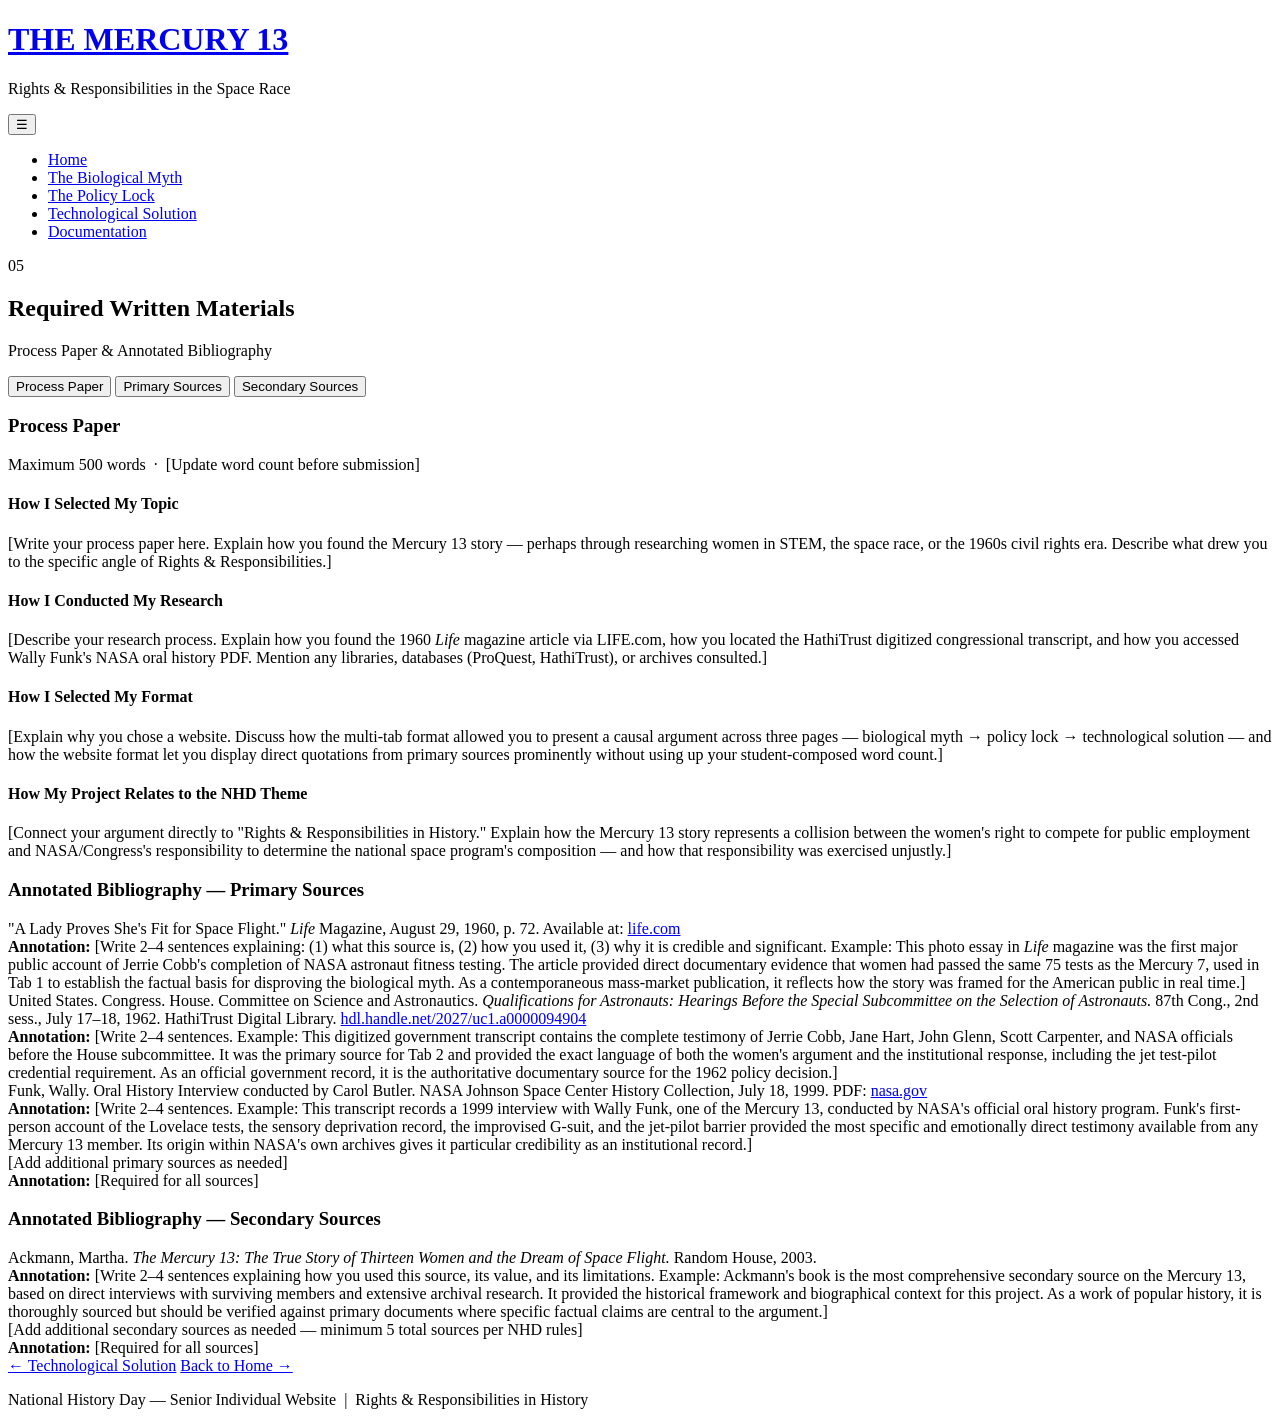
==== documentation.html @ ad88542a "Add files via upload" ====
<!DOCTYPE html>
<html lang="en">
<head>
  <meta charset="UTF-8" />
  <meta name="viewport" content="width=device-width, initial-scale=1.0" />
  <title>Documentation — Mercury 13</title>
  <link rel="stylesheet" href="css/style.css" />
  <link rel="preconnect" href="https://fonts.googleapis.com" />
  <link rel="preconnect" href="https://fonts.gstatic.com" crossorigin />
  <link href="https://fonts.googleapis.com/css2?family=Playfair+Display:ital,wght@0,400;0,700;0,900;1,400;1,700&family=IBM+Plex+Mono:wght@400;600&family=IBM+Plex+Sans:wght@300;400;500&display=swap" rel="stylesheet" />
</head>
<body>

  <header class="site-header">
    <div class="header-inner">
      <div class="masthead">
        <span class="masthead-rule"></span>
        <h1 class="site-title"><a href="index.html">THE MERCURY 13</a></h1>
        <p class="site-subtitle">Rights &amp; Responsibilities in the Space Race</p>
        <span class="masthead-rule"></span>
      </div>
      <nav class="main-nav" id="main-nav">
        <button class="nav-toggle" id="nav-toggle" aria-label="Toggle menu">☰</button>
        <ul class="nav-list">
          <li><a href="index.html" class="nav-link" data-page="home">Home</a></li>
          <li><a href="biological-myth.html" class="nav-link" data-page="bio">The Biological Myth</a></li>
          <li><a href="policy-lock.html" class="nav-link" data-page="policy">The Policy Lock</a></li>
          <li><a href="technological-solution.html" class="nav-link" data-page="tech">Technological Solution</a></li>
          <li><a href="documentation.html" class="nav-link active" data-page="docs">Documentation</a></li>
        </ul>
      </nav>
    </div>
  </header>

  <main class="page-content interior-page">

    <div class="page-header-band">
      <div class="page-header-inner">
        <span class="page-num">05</span>
        <div>
          <h2 class="page-title">Required Written Materials</h2>
          <p class="page-subtitle">Process Paper &amp; Annotated Bibliography</p>
        </div>
      </div>
    </div>

    <div class="content-wrapper">

      <!-- Tabs -->
      <div class="doc-tabs">
        <button class="doc-tab active" data-tab="process">Process Paper</button>
        <button class="doc-tab" data-tab="primary">Primary Sources</button>
        <button class="doc-tab" data-tab="secondary">Secondary Sources</button>
      </div>

      <!-- Process Paper Tab -->
      <section class="doc-tab-content active" id="tab-process">
        <div class="section-inner">
          <div class="process-header">
            <h3>Process Paper</h3>
            <p class="word-count-note">Maximum 500 words &nbsp;·&nbsp; [Update word count before submission]</p>
          </div>

          <div class="process-body">
            <h4>How I Selected My Topic</h4>
            <p>[Write your process paper here. Explain how you found the Mercury 13 story — perhaps through researching women in STEM, the space race, or the 1960s civil rights era. Describe what drew you to the specific angle of Rights &amp; Responsibilities.]</p>

            <h4>How I Conducted My Research</h4>
            <p>[Describe your research process. Explain how you found the 1960 <em>Life</em> magazine article via LIFE.com, how you located the HathiTrust digitized congressional transcript, and how you accessed Wally Funk's NASA oral history PDF. Mention any libraries, databases (ProQuest, HathiTrust), or archives consulted.]</p>

            <h4>How I Selected My Format</h4>
            <p>[Explain why you chose a website. Discuss how the multi-tab format allowed you to present a causal argument across three pages — biological myth → policy lock → technological solution — and how the website format let you display direct quotations from primary sources prominently without using up your student-composed word count.]</p>

            <h4>How My Project Relates to the NHD Theme</h4>
            <p>[Connect your argument directly to "Rights &amp; Responsibilities in History." Explain how the Mercury 13 story represents a collision between the women's right to compete for public employment and NASA/Congress's responsibility to determine the national space program's composition — and how that responsibility was exercised unjustly.]</p>
          </div>
        </div>
      </section>

      <!-- Primary Sources Tab -->
      <section class="doc-tab-content" id="tab-primary">
        <div class="section-inner">
          <h3>Annotated Bibliography — Primary Sources</h3>

          <div class="bib-entry">
            <div class="bib-citation">
              "A Lady Proves She's Fit for Space Flight." <em>Life</em> Magazine, August 29, 1960, p. 72. Available at: <a href="https://www.life.com/history/jerrie-cobb-had-the-right-stuff-but-at-the-wrong-time/" target="_blank" rel="noopener">life.com</a>
            </div>
            <div class="bib-annotation">
              <strong>Annotation:</strong> [Write 2–4 sentences explaining: (1) what this source is, (2) how you used it, (3) why it is credible and significant. Example: This photo essay in <em>Life</em> magazine was the first major public account of Jerrie Cobb's completion of NASA astronaut fitness testing. The article provided direct documentary evidence that women had passed the same 75 tests as the Mercury 7, used in Tab 1 to establish the factual basis for disproving the biological myth. As a contemporaneous mass-market publication, it reflects how the story was framed for the American public in real time.]
            </div>
          </div>

          <div class="bib-entry">
            <div class="bib-citation">
              United States. Congress. House. Committee on Science and Astronautics. <em>Qualifications for Astronauts: Hearings Before the Special Subcommittee on the Selection of Astronauts.</em> 87th Cong., 2nd sess., July 17–18, 1962. HathiTrust Digital Library. <a href="https://hdl.handle.net/2027/uc1.a0000094904" target="_blank" rel="noopener">hdl.handle.net/2027/uc1.a0000094904</a>
            </div>
            <div class="bib-annotation">
              <strong>Annotation:</strong> [Write 2–4 sentences. Example: This digitized government transcript contains the complete testimony of Jerrie Cobb, Jane Hart, John Glenn, Scott Carpenter, and NASA officials before the House subcommittee. It was the primary source for Tab 2 and provided the exact language of both the women's argument and the institutional response, including the jet test-pilot credential requirement. As an official government record, it is the authoritative documentary source for the 1962 policy decision.]
            </div>
          </div>

          <div class="bib-entry">
            <div class="bib-citation">
              Funk, Wally. Oral History Interview conducted by Carol Butler. NASA Johnson Space Center History Collection, July 18, 1999. PDF: <a href="https://www.nasa.gov/wp-content/uploads/2025/08/funkw-7-18-99.pdf" target="_blank" rel="noopener">nasa.gov</a>
            </div>
            <div class="bib-annotation">
              <strong>Annotation:</strong> [Write 2–4 sentences. Example: This transcript records a 1999 interview with Wally Funk, one of the Mercury 13, conducted by NASA's official oral history program. Funk's first-person account of the Lovelace tests, the sensory deprivation record, the improvised G-suit, and the jet-pilot barrier provided the most specific and emotionally direct testimony available from any Mercury 13 member. Its origin within NASA's own archives gives it particular credibility as an institutional record.]
            </div>
          </div>

          <div class="bib-entry placeholder-entry">
            <div class="bib-citation">[Add additional primary sources as needed]</div>
            <div class="bib-annotation"><strong>Annotation:</strong> [Required for all sources]</div>
          </div>

        </div>
      </section>

      <!-- Secondary Sources Tab -->
      <section class="doc-tab-content" id="tab-secondary">
        <div class="section-inner">
          <h3>Annotated Bibliography — Secondary Sources</h3>

          <div class="bib-entry">
            <div class="bib-citation">
              Ackmann, Martha. <em>The Mercury 13: The True Story of Thirteen Women and the Dream of Space Flight.</em> Random House, 2003.
            </div>
            <div class="bib-annotation">
              <strong>Annotation:</strong> [Write 2–4 sentences explaining how you used this source, its value, and its limitations. Example: Ackmann's book is the most comprehensive secondary source on the Mercury 13, based on direct interviews with surviving members and extensive archival research. It provided the historical framework and biographical context for this project. As a work of popular history, it is thoroughly sourced but should be verified against primary documents where specific factual claims are central to the argument.]
            </div>
          </div>

          <div class="bib-entry placeholder-entry">
            <div class="bib-citation">[Add additional secondary sources as needed — minimum 5 total sources per NHD rules]</div>
            <div class="bib-annotation"><strong>Annotation:</strong> [Required for all sources]</div>
          </div>

        </div>
      </section>

      <div class="page-nav-bar">
        <a href="technological-solution.html" class="page-nav-prev">← Technological Solution</a>
        <a href="index.html" class="page-nav-next">Back to Home →</a>
      </div>

    </div>
  </main>

  <footer class="site-footer">
    <div class="footer-inner">
      <p>National History Day — Senior Individual Website &nbsp;|&nbsp; Rights &amp; Responsibilities in History</p>
    </div>
  </footer>

  <script src="js/main.js"></script>
</body>
</html>
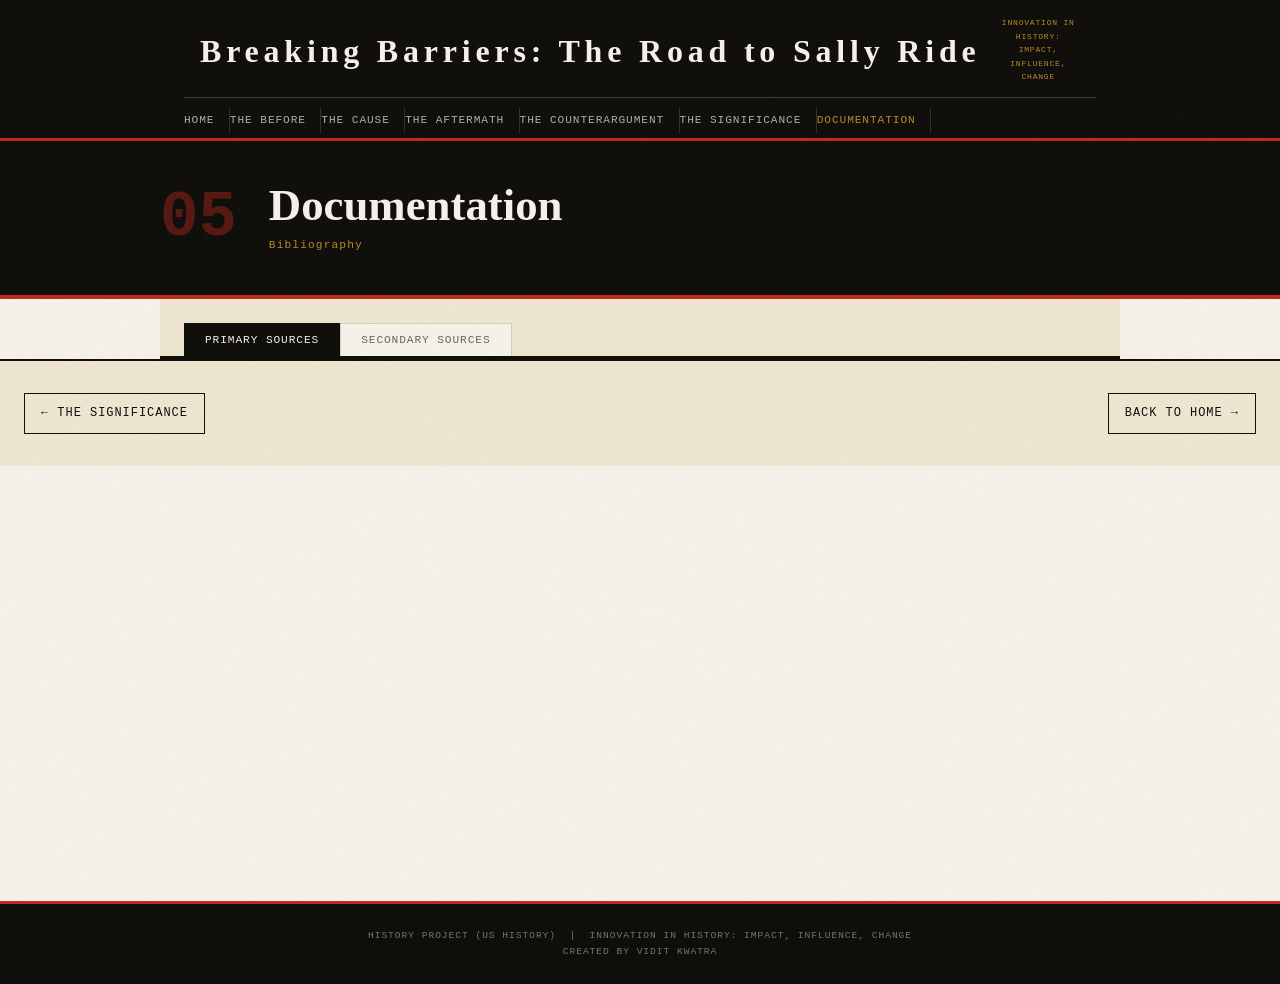
==== commit e61fb421: "finished the history project-done for deployment" ====
--- a/documentation.html
+++ b/documentation.html
@@ -3,7 +3,7 @@
 <head>
   <meta charset="UTF-8" />
   <meta name="viewport" content="width=device-width, initial-scale=1.0" />
-  <title>Documentation — Mercury 13</title>
+  <title>Documentation — Breaking Barriers: The Road to Sally Ride</title>
   <link rel="stylesheet" href="css/style.css" />
   <link rel="preconnect" href="https://fonts.googleapis.com" />
   <link rel="preconnect" href="https://fonts.gstatic.com" crossorigin />
@@ -15,17 +15,19 @@
     <div class="header-inner">
       <div class="masthead">
         <span class="masthead-rule"></span>
-        <h1 class="site-title"><a href="index.html">THE MERCURY 13</a></h1>
-        <p class="site-subtitle">Rights &amp; Responsibilities in the Space Race</p>
+        <h1 class="site-title"><a href="index.html">Breaking Barriers: The Road to Sally Ride</a></h1>
+        <p class="site-subtitle">Innovation in History: Impact, Influence, Change</p>
         <span class="masthead-rule"></span>
       </div>
       <nav class="main-nav" id="main-nav">
         <button class="nav-toggle" id="nav-toggle" aria-label="Toggle menu">☰</button>
         <ul class="nav-list">
           <li><a href="index.html" class="nav-link" data-page="home">Home</a></li>
-          <li><a href="biological-myth.html" class="nav-link" data-page="bio">The Biological Myth</a></li>
-          <li><a href="policy-lock.html" class="nav-link" data-page="policy">The Policy Lock</a></li>
-          <li><a href="technological-solution.html" class="nav-link" data-page="tech">Technological Solution</a></li>
+          <li><a href="the-before.html" class="nav-link" data-page="bio">The Before</a></li>
+          <li><a href="the-cause.html" class="nav-link" data-page="cause">The Cause</a></li>
+          <li><a href="the-aftermath.html" class="nav-link" data-page="aftermath">The Aftermath</a></li>
+          <li><a href="the-counterargument.html" class="nav-link" data-page="counter">The Counterargument</a></li>
+          <li><a href="the-significance.html" class="nav-link" data-page="significance">The Significance</a></li>
           <li><a href="documentation.html" class="nav-link active" data-page="docs">Documentation</a></li>
         </ul>
       </nav>
@@ -35,11 +37,11 @@
   <main class="page-content interior-page">
 
     <div class="page-header-band">
-      <div class="page-header-inner">
+        <div class="page-header-inner">
         <span class="page-num">05</span>
         <div>
-          <h2 class="page-title">Required Written Materials</h2>
-          <p class="page-subtitle">Process Paper &amp; Annotated Bibliography</p>
+          <h2 class="page-title">Documentation</h2>
+          <p class="page-subtitle">Bibliography</p>
         </div>
       </div>
     </div>
@@ -48,71 +50,77 @@
 
       <!-- Tabs -->
       <div class="doc-tabs">
-        <button class="doc-tab active" data-tab="process">Process Paper</button>
-        <button class="doc-tab" data-tab="primary">Primary Sources</button>
+        <button class="doc-tab active" data-tab="primary">Primary Sources</button>
         <button class="doc-tab" data-tab="secondary">Secondary Sources</button>
       </div>
 
-      <!-- Process Paper Tab -->
-      <section class="doc-tab-content active" id="tab-process">
-        <div class="section-inner">
-          <div class="process-header">
-            <h3>Process Paper</h3>
-            <p class="word-count-note">Maximum 500 words &nbsp;·&nbsp; [Update word count before submission]</p>
-          </div>
-
-          <div class="process-body">
-            <h4>How I Selected My Topic</h4>
-            <p>[Write your process paper here. Explain how you found the Mercury 13 story — perhaps through researching women in STEM, the space race, or the 1960s civil rights era. Describe what drew you to the specific angle of Rights &amp; Responsibilities.]</p>
-
-            <h4>How I Conducted My Research</h4>
-            <p>[Describe your research process. Explain how you found the 1960 <em>Life</em> magazine article via LIFE.com, how you located the HathiTrust digitized congressional transcript, and how you accessed Wally Funk's NASA oral history PDF. Mention any libraries, databases (ProQuest, HathiTrust), or archives consulted.]</p>
-
-            <h4>How I Selected My Format</h4>
-            <p>[Explain why you chose a website. Discuss how the multi-tab format allowed you to present a causal argument across three pages — biological myth → policy lock → technological solution — and how the website format let you display direct quotations from primary sources prominently without using up your student-composed word count.]</p>
-
-            <h4>How My Project Relates to the NHD Theme</h4>
-            <p>[Connect your argument directly to "Rights &amp; Responsibilities in History." Explain how the Mercury 13 story represents a collision between the women's right to compete for public employment and NASA/Congress's responsibility to determine the national space program's composition — and how that responsibility was exercised unjustly.]</p>
-          </div>
-        </div>
-      </section>
+      <!-- Process Paper tab removed; bibliography-only layout retained -->
 
       <!-- Primary Sources Tab -->
       <section class="doc-tab-content" id="tab-primary">
         <div class="section-inner">
-          <h3>Annotated Bibliography — Primary Sources</h3>
+          <h3>Bibliography — Primary Sources</h3>
 
-          <div class="bib-entry">
+           <div class="bib-entry">
             <div class="bib-citation">
-              "A Lady Proves She's Fit for Space Flight." <em>Life</em> Magazine, August 29, 1960, p. 72. Available at: <a href="https://www.life.com/history/jerrie-cobb-had-the-right-stuff-but-at-the-wrong-time/" target="_blank" rel="noopener">life.com</a>
+              “A Blue-Eyed Blonde in Orbit: Russia Sends Up a Woman Cosmonaut While a Qualified U.S. Woman-in-Space Team Waits and Hopes.” <i>LIFE</i>, June 28, 1963, 28–31.
+              <a href="https://books.google.com/books?id=00sEAAAAMBAJ&printsec=frontcover#v=onepage&q=valentina&f=false">
+                https://books.google.com/books?id=00sEAAAAMBAJ&printsec=frontcover#v=onepage&q=valentina&f=false
+              </a>. Available at <a href="life.com" target="_blank" rel="noopener">life.com</a>.
             </div>
-            <div class="bib-annotation">
-              <strong>Annotation:</strong> [Write 2–4 sentences explaining: (1) what this source is, (2) how you used it, (3) why it is credible and significant. Example: This photo essay in <em>Life</em> magazine was the first major public account of Jerrie Cobb's completion of NASA astronaut fitness testing. The article provided direct documentary evidence that women had passed the same 75 tests as the Mercury 7, used in Tab 1 to establish the factual basis for disproving the biological myth. As a contemporaneous mass-market publication, it reflects how the story was framed for the American public in real time.]
-            </div>
+          
           </div>
 
           <div class="bib-entry">
             <div class="bib-citation">
-              United States. Congress. House. Committee on Science and Astronautics. <em>Qualifications for Astronauts: Hearings Before the Special Subcommittee on the Selection of Astronauts.</em> 87th Cong., 2nd sess., July 17–18, 1962. HathiTrust Digital Library. <a href="https://hdl.handle.net/2027/uc1.a0000094904" target="_blank" rel="noopener">hdl.handle.net/2027/uc1.a0000094904</a>
+              “A Lady Proves She's Fit for Space Flight.” <i>LIFE</i>, August 29, 1960, 72-78.
+              <a href="https://books.google.com/books?id=EU8EAAAAMBAJ&printsec=frontcover#v=onepage&q=A%20Lady&f=false">
+                https://books.google.com/books?id=EU8EAAAAMBAJ&printsec=frontcover#v=onepage&q=A%20Lady&f=false
+              </a>. Available at <a href="life.com" target="_blank" rel="noopener">life.com</a>.
             </div>
-            <div class="bib-annotation">
-              <strong>Annotation:</strong> [Write 2–4 sentences. Example: This digitized government transcript contains the complete testimony of Jerrie Cobb, Jane Hart, John Glenn, Scott Carpenter, and NASA officials before the House subcommittee. It was the primary source for Tab 2 and provided the exact language of both the women's argument and the institutional response, including the jet test-pilot credential requirement. As an official government record, it is the authoritative documentary source for the 1962 policy decision.]
-            </div>
+          
           </div>
 
           <div class="bib-entry">
             <div class="bib-citation">
-              Funk, Wally. Oral History Interview conducted by Carol Butler. NASA Johnson Space Center History Collection, July 18, 1999. PDF: <a href="https://www.nasa.gov/wp-content/uploads/2025/08/funkw-7-18-99.pdf" target="_blank" rel="noopener">nasa.gov</a>
-            </div>
-            <div class="bib-annotation">
-              <strong>Annotation:</strong> [Write 2–4 sentences. Example: This transcript records a 1999 interview with Wally Funk, one of the Mercury 13, conducted by NASA's official oral history program. Funk's first-person account of the Lovelace tests, the sensory deprivation record, the improvised G-suit, and the jet-pilot barrier provided the most specific and emotionally direct testimony available from any Mercury 13 member. Its origin within NASA's own archives gives it particular credibility as an institutional record.]
+              NASA. <i>1978 Astronaut Class</i>. Photograph montage, January 1978.
+              National Aeronautics and Space Administration.
+              <a href="https://www.nasa.gov/image-article/1978-astronaut-class/">
+                https://www.nasa.gov/image-article/1978-astronaut-class/
+              </a>.
+          </div>
+
+          <div class="bib-entry">
+            <div class="bib-citation">
+              “Sally's Joy Ride into the Sky.” <i>TIME</i>, June 13, 1983, 56–61.
+              <a href="https://archive.org/details/time-1983-11-14/Time%201983-06-13/page/56/mode/2up">
+                https://archive.org/details/time-1983-11-14/Time%201983-06-13/page/56/mode/2up
+              </a>. Available at <a href="time.com" target="_blank" rel="noopener">time.com</a>.
             </div>
           </div>
 
-          <div class="bib-entry placeholder-entry">
-            <div class="bib-citation">[Add additional primary sources as needed]</div>
-            <div class="bib-annotation"><strong>Annotation:</strong> [Required for all sources]</div>
+            
+
+          <div class="bib-entry">
+            <div class="bib-citation">
+              United States. Congress. House. Committee on Science and Astronautics.
+              <i>Qualifications for Astronauts: Hearings Before the Special Subcommittee on the Selection of Astronauts of the Committee on Science and Astronautics, House of Representatives, Eighty-Seventh Congress, Second Session, July 17–18, 1962</i>.
+              Washington, DC: U.S. Government Printing Office, 1962.
+              <a href="https://babel.hathitrust.org/cgi/pt?id=uc1.a0000094904&seq=16">
+                https://babel.hathitrust.org/cgi/pt?id=uc1.a0000094904&seq=16
+              </a>.
+          
           </div>
+          
+          <div class="bib-entry">
+            <div class="bib-citation">
+              Wilfong, Arden. <i>Pilot Jerrie Cobb Testing the Gimbal Rig in the Altitude Wind Tunnel</i>. Photograph. NASA Glenn Research Center, April 5, 1960.
+              NASA.
+              <a href="https://www.nasa.gov/centers-and-facilities/glenn/aviator-jerrie-cobb-trained-in-nasas-gimbal-rig-in-1960/">
+                https://www.nasa.gov/centers-and-facilities/glenn/aviator-jerrie-cobb-trained-in-nasas-gimbal-rig-in-1960/
+              </a>.
+          
+            </div>
 
         </div>
       </section>
@@ -120,27 +128,36 @@
       <!-- Secondary Sources Tab -->
       <section class="doc-tab-content" id="tab-secondary">
         <div class="section-inner">
-          <h3>Annotated Bibliography — Secondary Sources</h3>
+          <h3>Bibliography — Secondary Sources</h3>
 
           <div class="bib-entry">
             <div class="bib-citation">
-              Ackmann, Martha. <em>The Mercury 13: The True Story of Thirteen Women and the Dream of Space Flight.</em> Random House, 2003.
+              Foster, Amy. “The Gendered Anniversary: The Story of America's Women Astronauts.”
+              <i>The Florida Historical Quarterly</i> 87, no. 2 (2008): 150-73.
+              <a href="http://www.jstor.org/stable/20700213">
+                http://www.jstor.org/stable/20700213
+              </a>.
             </div>
-            <div class="bib-annotation">
-              <strong>Annotation:</strong> [Write 2–4 sentences explaining how you used this source, its value, and its limitations. Example: Ackmann's book is the most comprehensive secondary source on the Mercury 13, based on direct interviews with surviving members and extensive archival research. It provided the historical framework and biographical context for this project. As a work of popular history, it is thoroughly sourced but should be verified against primary documents where specific factual claims are central to the argument.]
-            </div>
+          
           </div>
 
-          <div class="bib-entry placeholder-entry">
-            <div class="bib-citation">[Add additional secondary sources as needed — minimum 5 total sources per NHD rules]</div>
-            <div class="bib-annotation"><strong>Annotation:</strong> [Required for all sources]</div>
+          <div class="bib-entry">
+            <div class="bib-citation">
+              National Aeronautics and Space Administration. <i>Oral History Transcript: Wally Funk Interviewed by Carol Butler, Cocoa Beach, Florida – 18 July 1999</i>. NASA History Office, July 18, 1999.
+              <a href="https://www.nasa.gov/wp-content/uploads/2025/08/funkw-7-18-99.pdf">
+                https://www.nasa.gov/wp-content/uploads/2025/08/funkw-7-18-99.pdf
+              </a>.
+            </div>
+          
           </div>
+
+          
 
         </div>
       </section>
 
       <div class="page-nav-bar">
-        <a href="technological-solution.html" class="page-nav-prev">← Technological Solution</a>
+        <a href="the-significance.html" class="page-nav-prev">← The Significance</a>
         <a href="index.html" class="page-nav-next">Back to Home →</a>
       </div>
 
@@ -149,7 +166,8 @@
 
   <footer class="site-footer">
     <div class="footer-inner">
-      <p>National History Day — Senior Individual Website &nbsp;|&nbsp; Rights &amp; Responsibilities in History</p>
+      <p>History Project (US History) &nbsp;|&nbsp; Innovation in History: Impact, Influence, Change</p>
+      <p class="site-creator">Created by Vidit Kwatra</p>
     </div>
   </footer>
 
--- a/css/style.css
+++ b/css/style.css
@@ -0,0 +1,1126 @@
+/* ============================================
+  BREAKING BARRIERS: THE ROAD TO SALLY RIDE — HISTORY PROJECT
+   Editorial / Archival Aesthetic
+   Vintage Life Magazine meets NASA Documents
+   ============================================ */
+
+:root {
+  --ink: #0f0e0b;
+  --paper: #f5f0e8;
+  --cream-deep: #ede5d0;
+  --red: #c0291d;
+  --red-dark: #8c1e14;
+  --gold: #b8892a;
+  --gray-mid: #6b6458;
+  --gray-light: #d4cec0;
+  --rule-color: #0f0e0b;
+  --col-max: 960px;
+  --font-display: 'Playfair Display', Georgia, serif;
+  --font-mono: 'IBM Plex Mono', 'Courier New', monospace;
+  --font-body: 'IBM Plex Sans', system-ui, sans-serif;
+}
+
+*, *::before, *::after { box-sizing: border-box; margin: 0; padding: 0; }
+
+html { scroll-behavior: smooth; }
+
+body {
+  background: var(--paper);
+  color: var(--ink);
+  font-family: var(--font-body);
+  font-size: 16px;
+  line-height: 1.7;
+  min-height: 100vh;
+}
+
+/* Grain overlay */
+body::before {
+  content: '';
+  position: fixed;
+  inset: 0;
+  background-image: url("data:image/svg+xml,%3Csvg viewBox='0 0 256 256' xmlns='http://www.w3.org/2000/svg'%3E%3Cfilter id='noise'%3E%3CfeTurbulence type='fractalNoise' baseFrequency='0.9' numOctaves='4' stitchTiles='stitch'/%3E%3C/filter%3E%3Crect width='100%25' height='100%25' filter='url(%23noise)' opacity='0.04'/%3E%3C/svg%3E");
+  pointer-events: none;
+  z-index: 9999;
+  opacity: 0.5;
+}
+
+/* ---- LINKS ---- */
+a { color: var(--red); text-decoration: underline; text-underline-offset: 3px; }
+a:hover { color: var(--red-dark); }
+
+/* ---- HEADER ---- */
+.site-header {
+  background: var(--ink);
+  color: var(--paper);
+  position: sticky;
+  top: 0;
+  z-index: 100;
+  border-bottom: 3px solid var(--red);
+}
+
+.header-inner {
+  max-width: var(--col-max);
+  margin: 0 auto;
+  padding: 0 1.5rem;
+}
+
+.masthead {
+  display: flex;
+  align-items: center;
+  gap: 1rem;
+  padding: 1rem 0 0.6rem;
+  border-bottom: 1px solid rgba(245,240,232,0.2);
+}
+
+.masthead-rule {
+  flex: 1;
+  height: 1px;
+  background: rgba(245,240,232,0.3);
+}
+
+.site-title {
+  font-family: var(--font-display);
+  font-size: clamp(1.4rem, 3vw, 2rem);
+  font-weight: 900;
+  letter-spacing: 0.15em;
+  text-align: center;
+  white-space: nowrap;
+  color: var(--paper);
+}
+
+.site-title a { color: var(--paper); text-decoration: none; }
+.site-title a:hover { color: var(--gold); }
+
+.site-subtitle {
+  display: block;
+  font-family: var(--font-mono);
+  font-size: 0.5rem;
+  letter-spacing: 0.1em;
+  text-transform: uppercase;
+  color: var(--gold);
+  text-align: center;
+  padding-bottom: 0.2rem;
+}
+
+/* ---- NAV ---- */
+.main-nav { position: relative; }
+
+.nav-list {
+  display: flex;
+  gap: 0;
+  list-style: none;
+  padding: 0.4rem 0;
+  flex-wrap: wrap;
+}
+
+.nav-link {
+  font-family: var(--font-mono);
+  font-size: 0.7rem;
+  letter-spacing: 0.08em;
+  text-transform: uppercase;
+  color: rgba(245,240,232,0.7);
+  text-decoration: none;
+  padding: 0.4rem 0.9rem;
+  border-right: 1px solid rgba(245,240,232,0.15);
+  transition: color 0.2s, background 0.2s;
+}
+
+.nav-link:first-child { padding-left: 0; }
+.nav-link:hover { color: var(--paper); background: rgba(245,240,232,0.08); }
+.nav-link.active { color: var(--gold); }
+
+.nav-toggle {
+  display: none;
+  background: none;
+  border: 1px solid rgba(245,240,232,0.3);
+  color: var(--paper);
+  font-size: 1.2rem;
+  padding: 0.3rem 0.6rem;
+  cursor: pointer;
+  margin: 0.4rem 0;
+}
+
+/* ---- PAGE CONTENT ---- */
+.page-content { min-height: calc(100vh - 140px); }
+
+/* ---- HOME HERO ---- */
+.hero {
+  background: var(--ink);
+  color: var(--paper);
+  padding: 4rem 1.5rem;
+  border-bottom: 4px double var(--gold);
+}
+
+.hero-grid {
+  max-width: var(--col-max);
+  margin: 0 auto;
+  display: grid;
+  grid-template-columns: 1fr 1fr;
+  gap: 4rem;
+  align-items: center;
+}
+
+.hero-kicker {
+  font-family: var(--font-mono);
+  font-size: 0.65rem;
+  letter-spacing: 0.15em;
+  text-transform: uppercase;
+  color: var(--gold);
+  margin-bottom: 1rem;
+  border-left: 3px solid var(--red);
+  padding-left: 0.75rem;
+}
+
+.hero-headline {
+  font-family: var(--font-display);
+  font-size: clamp(3rem, 7vw, 5.5rem);
+  font-weight: 900;
+  line-height: 0.95;
+  margin-bottom: 1.5rem;
+  color: var(--paper);
+}
+
+.hero-headline em {
+  color: var(--red);
+  /* font-size: 0.5em; */
+  /* line-height: 0.4em; */
+  /* padding: 0.1em 0.15em; */
+  font-style: italic;
+}
+
+.hero-subhead {
+  font-size: 1.05rem;
+  line-height: 1.65;
+  color: rgba(245,240,232,0.8);
+  font-weight: 300;
+  max-width: 440px;
+}
+
+.hero-photo-frame {
+  position: relative;
+}
+
+.photo-placeholder {
+  background: rgba(245,240,232,0.07);
+  border: 2px solid rgba(245,240,232,0.2);
+  aspect-ratio: 3/4;
+  display: flex;
+  align-items: flex-end;
+  padding: 1rem;
+  position: relative;
+  overflow: hidden;
+}
+
+.photo-placeholder::before {
+  content: url('jerrie-cobb-gimbal-rig.jpg');
+  position: absolute;
+  top: 50%;
+  left: 50%;
+  transform: translate(-50%, -60%);
+  font-family: var(--font-mono);
+  font-size: 0.7rem;
+  letter-spacing: 0.1em;
+  color: rgba(245,240,232,0.2);
+}
+
+.photo-label {
+  font-family: var(--font-mono);
+  font-size: 0.6rem;
+  line-height: 1.4;
+  color: rgba(245,240,232,0.5);
+  background: rgba(15,14,11,0.8);
+  padding: 0.4rem 0.6rem;
+  position: relative;
+  z-index: 1;
+}
+
+.hero-caption {
+  font-family: var(--font-mono);
+  font-size: 0.65rem;
+  line-height: 1.5;
+  color: rgba(245,240,232,0.5);
+  margin-top: 0.75rem;
+  border-top: 1px solid rgba(245,240,232,0.15);
+  padding-top: 0.5rem;
+}
+
+/* ---- THESIS ---- */
+.thesis-section {
+  background: var(--red);
+  padding: 3rem 1.5rem;
+}
+
+.thesis-inner {
+  max-width: var(--col-max);
+  margin: 0 auto;
+  display: flex;
+  gap: 2rem;
+  align-items: flex-start;
+}
+
+.thesis-label {
+  font-family: var(--font-mono);
+  font-size: 0.65rem;
+  letter-spacing: 0.2em;
+  text-transform: uppercase;
+  color: rgba(245,240,232,0.7);
+  writing-mode: vertical-lr;
+  transform: rotate(180deg);
+  padding-top: 0.5rem;
+  white-space: nowrap;
+}
+
+.thesis-statement {
+  font-family: var(--font-display);
+  font-size: clamp(1rem, 2vw, 1.2rem);
+  font-style: italic;
+  line-height: 1.6;
+  color: var(--paper);
+  border-left: 3px solid rgba(245,240,232,0.5);
+  padding-left: 1.5rem;
+}
+
+/* ---- CONTENT SECTIONS ---- */
+.content-section { padding: 3rem 1.5rem; }
+.content-section + .content-section { border-top: 1px solid var(--gray-light); }
+
+.central-question-section .section-inner {
+  max-width: var(--col-max);
+  margin: 0 auto;
+  display: grid;
+  grid-template-columns: auto 1fr;
+  gap: 2rem;
+  align-items: start;
+}
+
+.central-question-section .section-heading {
+  font-family: var(--font-mono);
+  font-size: 0.65rem;
+  letter-spacing: 0.2em;
+  text-transform: uppercase;
+  color: var(--ink);
+  writing-mode: vertical-lr;
+  transform: rotate(180deg);
+  padding-top: 0.5rem;
+  white-space: nowrap;
+  margin: 0;
+}
+
+.central-question-section .section-heading::after {
+  content: none;
+}
+
+.section-inner {
+  max-width: var(--col-max);
+  margin: 0 auto;
+}
+
+.two-col {
+  display: grid;
+  grid-template-columns: 80px 1fr;
+  gap: 2rem;
+  align-items: start;
+}
+
+.col-label-block {
+  display: flex;
+  flex-direction: column;
+  gap: 0.25rem;
+  padding-top: 0.3rem;
+}
+
+.side-label {
+  font-family: var(--font-mono);
+  font-size: 0.6rem;
+  letter-spacing: 0.1em;
+  text-transform: uppercase;
+  color: var(--red);
+  border-top: 2px solid var(--red);
+  padding-top: 0.3rem;
+}
+
+.section-heading {
+  font-family: var(--font-display);
+  font-size: clamp(1.4rem, 3vw, 1.9rem);
+  font-weight: 700;
+  margin-bottom: 1.25rem;
+  line-height: 1.2;
+  color: var(--ink);
+}
+
+.section-heading::after {
+  content: '';
+  display: block;
+  width: 3rem;
+  height: 3px;
+  background: var(--red);
+  margin-top: 0.5rem;
+}
+
+.section-intro {
+  color: var(--gray-mid);
+  margin-bottom: 1.75rem;
+  max-width: 680px;
+  font-size: 0.95rem;
+}
+
+.lead-text {
+  font-family: var(--font-display);
+  font-size: clamp(1.05rem, 2vw, 1.25rem);
+  line-height: 1.65;
+  color: var(--ink);
+  border-left: 4px solid var(--red);
+  padding-left: 1.25rem;
+  max-width: 720px;
+}
+
+/* ---- METADATA ---- */
+.metadata-section {
+  background: var(--cream-deep);
+  padding: 2.5rem 1.5rem;
+  border-top: 3px solid var(--ink);
+  border-bottom: 3px solid var(--ink);
+}
+
+.metadata-inner { max-width: var(--col-max); margin: 0 auto; }
+
+.metadata-title {
+  font-family: var(--font-mono);
+  font-size: 0.7rem;
+  letter-spacing: 0.2em;
+  text-transform: uppercase;
+  color: var(--gray-mid);
+  margin-bottom: 1.25rem;
+  display: flex;
+  align-items: center;
+  gap: 0.75rem;
+}
+
+.metadata-title::before, .metadata-title::after {
+  content: '';
+  flex: 1;
+  height: 1px;
+  background: var(--gray-light);
+}
+
+.metadata-grid {
+  display: grid;
+  grid-template-columns: repeat(auto-fit, minmax(200px, 1fr));
+  gap: 0.75rem 1.5rem;
+}
+
+.meta-item {
+  display: flex;
+  flex-direction: column;
+  gap: 0.2rem;
+  padding: 0.75rem;
+  background: var(--paper);
+  border: 1px solid var(--gray-light);
+}
+
+.meta-key {
+  font-family: var(--font-mono);
+  font-size: 0.6rem;
+  letter-spacing: 0.1em;
+  text-transform: uppercase;
+  color: var(--gray-mid);
+}
+
+.meta-value {
+  font-family: var(--font-display);
+  font-size: 0.95rem;
+  font-weight: 700;
+  color: var(--ink);
+}
+
+/* ---- NAV CARDS (home) ---- */
+.nav-cards-section { background: var(--ink); padding: 3rem 1.5rem; }
+
+.nav-cards-section .section-heading {
+  color: var(--paper);
+  font-family: var(--font-mono);
+  font-size: 0.7rem;
+  font-weight: 400;
+  letter-spacing: 0.2em;
+  text-transform: uppercase;
+  margin-bottom: 1.5rem;
+}
+
+.nav-cards-section .section-heading::after { background: var(--gold); }
+
+.nav-cards {
+  display: grid;
+  grid-template-columns: repeat(3, 1fr);
+  gap: 1.5px;
+}
+
+.nav-card {
+  background: rgba(245,240,232,0.05);
+  border: 1px solid rgba(245,240,232,0.1);
+  padding: 2rem 1.5rem;
+  text-decoration: none;
+  color: var(--paper);
+  display: flex;
+  flex-direction: column;
+  gap: 0.75rem;
+  transition: background 0.2s;
+  position: relative;
+}
+
+.nav-card:hover {
+  background: rgba(245,240,232,0.1);
+  color: var(--paper);
+}
+
+.nav-card:hover .card-arrow { transform: translateX(6px); }
+
+.card-number {
+  font-family: var(--font-mono);
+  font-size: 2.5rem;
+  font-weight: 600;
+  color: var(--red);
+  opacity: 0.5;
+  line-height: 1;
+}
+
+.card-body h4 {
+  font-family: var(--font-display);
+  font-size: 1.1rem;
+  font-weight: 700;
+  margin-bottom: 0.5rem;
+}
+
+.card-body p {
+  font-size: 0.82rem;
+  line-height: 1.55;
+  color: rgba(245,240,232,0.65);
+}
+
+.card-body p em { color: var(--gold); }
+
+.card-arrow {
+  font-size: 1.4rem;
+  color: var(--red);
+  margin-top: auto;
+  transition: transform 0.2s;
+}
+
+/* ---- THEME SECTION ---- */
+.theme-section { background: var(--cream-deep); }
+.theme-section h3 {
+  font-family: var(--font-display);
+  font-size: 1.4rem;
+  font-weight: 700;
+  margin-bottom: 0.75rem;
+}
+
+/* ---- INTERIOR PAGES ---- */
+.interior-page {}
+
+.page-header-band {
+  background: var(--ink);
+  color: var(--paper);
+  padding: 2.5rem 1.5rem;
+  border-bottom: 4px solid var(--red);
+}
+
+.page-header-inner {
+  max-width: var(--col-max);
+  margin: 0 auto;
+  display: flex;
+  align-items: center;
+  gap: 2rem;
+}
+
+.page-num {
+  font-family: var(--font-mono);
+  font-size: 4rem;
+  font-weight: 600;
+  color: var(--red);
+  opacity: 0.4;
+  line-height: 1;
+  flex-shrink: 0;
+}
+
+.page-title {
+  font-family: var(--font-display);
+  font-size: clamp(1.8rem, 4vw, 2.8rem);
+  font-weight: 900;
+  line-height: 1.1;
+}
+
+.page-subtitle {
+  font-family: var(--font-mono);
+  font-size: 0.7rem;
+  letter-spacing: 0.1em;
+  color: var(--gold);
+  margin-top: 0.4rem;
+}
+
+.content-wrapper { max-width: 100%; }
+
+/* ---- SOURCE SECTIONS ---- */
+.source-section { background: var(--cream-deep); }
+
+.source-masthead {
+  display: flex;
+  align-items: baseline;
+  gap: 1.5rem;
+  margin-bottom: 2rem;
+  border-bottom: 3px solid var(--ink);
+  padding-bottom: 1rem;
+}
+
+.source-logo-mock {
+  font-family: var(--font-display);
+  font-size: 3rem;
+  font-weight: 900;
+  letter-spacing: -0.02em;
+  color: var(--red);
+  line-height: 1;
+}
+
+.source-meta {
+  font-family: var(--font-mono);
+  font-size: 0.7rem;
+  letter-spacing: 0.1em;
+  color: var(--gray-mid);
+  text-transform: uppercase;
+}
+
+.magazine-spread {
+  display: grid;
+  grid-template-columns: 1fr 1fr;
+  gap: 3rem;
+  margin-bottom: 2rem;
+  align-items: start;
+}
+
+.spread-kicker {
+  font-family: var(--font-mono);
+  font-size: 0.6rem;
+  letter-spacing: 0.15em;
+  text-transform: uppercase;
+  color: var(--red);
+  margin-bottom: 0.5rem;
+}
+
+.spread-headline {
+  font-family: var(--font-display);
+  font-size: clamp(1.4rem, 3vw, 2rem);
+  font-weight: 900;
+  line-height: 1.15;
+  margin-bottom: 0.75rem;
+}
+
+.spread-deck {
+  font-style: italic;
+  color: var(--gray-mid);
+  font-size: 0.9rem;
+  line-height: 1.5;
+}
+
+/* ---- QUOTES ---- */
+.primary-quote {
+  font-family: var(--font-display);
+  font-style: italic;
+  font-size: clamp(1rem, 2vw, 1.15rem);
+  line-height: 1.6;
+  color: var(--ink);
+  border-left: 4px solid var(--red);
+  padding: 0.75rem 1.25rem;
+  background: rgba(192,41,29,0.05);
+  margin: 0;
+}
+
+.large-quote {
+  font-size: clamp(1.1rem, 2.5vw, 1.35rem);
+  border-left-width: 5px;
+}
+
+.quote-cite {
+  display: block;
+  font-family: var(--font-mono);
+  font-size: 0.65rem;
+  letter-spacing: 0.05em;
+  color: var(--gray-mid);
+  margin-top: 0.75rem;
+  font-style: normal;
+}
+
+.spread-quote-block { display: flex; flex-direction: column; }
+
+/* ---- TESTIMONY ---- */
+.testimony-section { background: var(--paper); }
+
+.testimony-grid {
+  display: grid;
+  grid-template-columns: repeat(auto-fit, minmax(280px, 1fr));
+  gap: 1.5rem;
+  margin: 1.5rem 0;
+}
+
+.testimony-card {
+  background: var(--cream-deep);
+  border: 1px solid var(--gray-light);
+  border-top: 3px solid var(--red);
+  padding: 1.5rem;
+  display: flex;
+  flex-direction: column;
+  gap: 0.75rem;
+}
+
+.testimony-tag {
+  font-family: var(--font-mono);
+  font-size: 0.6rem;
+  letter-spacing: 0.12em;
+  text-transform: uppercase;
+  color: var(--red);
+}
+
+.testimony-gloss {
+  font-size: 0.85rem;
+  color: var(--gray-mid);
+  line-height: 1.55;
+  border-top: 1px solid var(--gray-light);
+  padding-top: 0.75rem;
+}
+
+.featured-card {
+  border-top-width: 5px;
+  background: var(--ink);
+  color: var(--paper);
+}
+
+.featured-card .primary-quote { color: var(--paper); background: rgba(192,41,29,0.15); }
+.featured-card .quote-cite { color: rgba(245,240,232,0.55); }
+.featured-card .testimony-gloss { color: rgba(245,240,232,0.7); border-top-color: rgba(245,240,232,0.15); }
+
+.source-link-note {
+  font-family: var(--font-mono);
+  font-size: 0.7rem;
+  color: var(--gray-mid);
+  margin-top: 1rem;
+}
+
+/* ---- ANALYSIS BOX ---- */
+.analysis-section { background: var(--cream-deep); }
+
+.analysis-box {
+  border: 2px solid var(--ink);
+  padding: 2rem;
+  position: relative;
+  background: var(--paper);
+}
+
+.analysis-box::before {
+  content: '';
+  position: absolute;
+  inset: 4px;
+  border: 1px solid var(--gray-light);
+  pointer-events: none;
+}
+
+.analysis-label {
+  font-family: var(--font-mono);
+  font-size: 0.6rem;
+  letter-spacing: 0.2em;
+  text-transform: uppercase;
+  color: var(--paper);
+  background: var(--ink);
+  padding: 0.25rem 0.75rem;
+  position: absolute;
+  top: -0.65rem;
+  left: 1.5rem;
+}
+
+.analysis-box p {
+  font-family: var(--font-display);
+  font-size: 1rem;
+  line-height: 1.7;
+  color: var(--ink);
+}
+
+/* ---- COMMENTARY ---- */
+.analyst-commentary {
+  border-left: 3px solid var(--gold);
+  padding: 1rem 1.25rem;
+  background: rgba(184,137,42,0.07);
+  margin: 1.5rem 0;
+  font-size: 0.93rem;
+  line-height: 1.65;
+  color: var(--ink);
+}
+
+/* ---- THE CAUSE PAGE ---- */
+.document-header {
+  display: flex;
+  gap: 1.5rem;
+  align-items: flex-start;
+  background: var(--paper);
+  border: 2px solid var(--ink);
+  padding: 1.5rem;
+  margin-bottom: 2rem;
+}
+
+.doc-seal {
+  font-size: 3rem;
+  line-height: 1;
+  flex-shrink: 0;
+}
+
+.doc-title {
+  font-family: var(--font-display);
+  font-size: 1.2rem;
+  font-weight: 700;
+  margin-bottom: 0.4rem;
+}
+
+.doc-sub {
+  font-size: 0.82rem;
+  line-height: 1.6;
+  color: var(--gray-mid);
+  margin-bottom: 0.75rem;
+}
+
+.doc-link {
+  font-family: var(--font-mono);
+  font-size: 0.65rem;
+  letter-spacing: 0.05em;
+  color: var(--red);
+}
+
+.witness-banner {
+  background: var(--ink);
+  color: var(--paper);
+  padding: 1rem 1.5rem;
+  margin-bottom: 1.25rem;
+  display: flex;
+  gap: 1.25rem;
+  align-items: baseline;
+  flex-wrap: wrap;
+}
+
+.counterwitness { background: var(--gray-mid); }
+
+.witness-label {
+  font-family: var(--font-mono);
+  font-size: 0.6rem;
+  letter-spacing: 0.15em;
+  text-transform: uppercase;
+  color: var(--gold);
+}
+
+.witness-name {
+  font-family: var(--font-display);
+  font-size: 1.05rem;
+  font-weight: 700;
+}
+
+.witness-role {
+  font-size: 0.8rem;
+  color: rgba(245,240,232,0.6);
+  font-style: italic;
+}
+
+/* Catch-22 diagram */
+.catchtwentytwo-box {
+  display: flex;
+  flex-direction: column;
+  align-items: flex-start;
+  gap: 0;
+  margin: 2rem 0;
+  max-width: 600px;
+}
+
+.catch-step {
+  display: flex;
+  gap: 1.25rem;
+  align-items: flex-start;
+  background: var(--cream-deep);
+  border: 1px solid var(--gray-light);
+  border-left: 4px solid var(--ink);
+  padding: 1rem 1.25rem;
+  width: 100%;
+}
+
+.catch-result {
+  border-left-color: var(--red);
+  background: rgba(192,41,29,0.07);
+}
+
+.catch-num {
+  font-family: var(--font-mono);
+  font-size: 1.2rem;
+  font-weight: 600;
+  color: var(--red);
+  flex-shrink: 0;
+  width: 1.5rem;
+  text-align: center;
+}
+
+.catch-text {
+  font-size: 0.9rem;
+  line-height: 1.5;
+  color: var(--ink);
+}
+
+.catch-arrow {
+  font-size: 1.5rem;
+  color: var(--gray-mid);
+  padding-left: 1.5rem;
+  line-height: 1;
+  padding-top: 0.25rem;
+  padding-bottom: 0.25rem;
+}
+
+.funk-quote-block {
+  background: var(--paper);
+  border: 1px solid var(--gray-light);
+  padding: 1.5rem;
+  margin-top: 2rem;
+}
+
+.transcript-note {
+  background: var(--ink);
+  color: var(--paper);
+  padding: 1.5rem;
+  border-left: 5px solid var(--gold);
+}
+
+.transcript-note-label {
+  font-family: var(--font-mono);
+  font-size: 0.6rem;
+  letter-spacing: 0.15em;
+  color: var(--gold);
+  margin-bottom: 0.75rem;
+}
+
+.transcript-note strong { color: var(--gold); }
+
+/* ---- TECH SOLUTION PAGE ---- */
+.comparison-table {
+  border: 2px solid var(--ink);
+  overflow: hidden;
+  margin: 1.5rem 0;
+}
+
+.compare-header {
+  display: grid;
+  grid-template-columns: 1fr 1fr;
+  background: var(--ink);
+  color: var(--paper);
+}
+
+.compare-col-label {
+  font-family: var(--font-mono);
+  font-size: 0.65rem;
+  letter-spacing: 0.1em;
+  text-transform: uppercase;
+  padding: 0.75rem 1rem;
+  border-right: 1px solid rgba(245,240,232,0.15);
+}
+
+.highlight-col { background: var(--red); }
+
+.compare-row {
+  display: grid;
+  grid-template-columns: 1fr 1fr;
+  border-top: 1px solid var(--gray-light);
+}
+
+.compare-cell {
+  font-size: 0.88rem;
+  padding: 0.85rem 1rem;
+  border-right: 1px solid var(--gray-light);
+  line-height: 1.5;
+}
+
+.compare-cell.highlight-col {
+  background: rgba(192,41,29,0.05);
+}
+
+.milestone-banner {
+  display: flex;
+  gap: 1.5rem;
+  align-items: center;
+  background: var(--ink);
+  color: var(--paper);
+  padding: 1.5rem 2rem;
+  margin: 2rem 0;
+  border-left: 6px solid var(--gold);
+}
+
+.milestone-date {
+  font-family: var(--font-mono);
+  font-size: 0.75rem;
+  letter-spacing: 0.08em;
+  color: var(--gold);
+  white-space: nowrap;
+}
+
+.milestone-text {
+  font-size: 0.92rem;
+  line-height: 1.5;
+}
+
+.milestone-text em { color: var(--gold); }
+
+/* ---- DOCUMENTATION PAGE ---- */
+.doc-tabs {
+  display: flex;
+  gap: 0;
+  border-bottom: 3px solid var(--ink);
+  background: var(--cream-deep);
+  max-width: var(--col-max);
+  margin: 0 auto;
+  padding: 0 1.5rem;
+  padding-top: 1.5rem;
+}
+
+.doc-tab {
+  font-family: var(--font-mono);
+  font-size: 0.7rem;
+  letter-spacing: 0.08em;
+  text-transform: uppercase;
+  padding: 0.6rem 1.25rem;
+  border: 1px solid var(--gray-light);
+  border-bottom: none;
+  background: var(--paper);
+  cursor: pointer;
+  color: var(--gray-mid);
+  transition: all 0.15s;
+}
+
+.doc-tab.active {
+  background: var(--ink);
+  color: var(--paper);
+  border-color: var(--ink);
+}
+
+.doc-tab-content { display: none; padding: 2rem 1.5rem; }
+.doc-tab-content.active { display: block; }
+
+.process-header { margin-bottom: 1.5rem; border-bottom: 2px solid var(--ink); padding-bottom: 1rem; }
+.process-header h3 { font-family: var(--font-display); font-size: 1.6rem; font-weight: 700; }
+.word-count-note { font-family: var(--font-mono); font-size: 0.65rem; color: var(--gray-mid); margin-top: 0.3rem; }
+
+.process-body h4 {
+  font-family: var(--font-display);
+  font-size: 1.05rem;
+  font-weight: 700;
+  margin: 1.5rem 0 0.5rem;
+  color: var(--red);
+}
+
+.process-body p { font-size: 0.9rem; line-height: 1.65; color: var(--gray-mid); font-style: italic; }
+
+.bib-entry {
+  border-bottom: 1px solid var(--gray-light);
+  padding: 1.5rem 0;
+}
+
+.bib-citation {
+  font-family: var(--font-mono);
+  font-size: 0.78rem;
+  line-height: 1.6;
+  color: var(--ink);
+  margin-bottom: 0.75rem;
+}
+
+.bib-citation em { font-style: italic; font-family: var(--font-display); font-size: 0.9rem; }
+
+.bib-annotation {
+  font-size: 0.85rem;
+  line-height: 1.65;
+  color: var(--gray-mid);
+  padding-left: 1rem;
+  border-left: 3px solid var(--gold);
+}
+
+.bib-annotation strong { color: var(--ink); }
+
+.placeholder-entry { opacity: 0.45; }
+
+/* ---- PAGE NAV ---- */
+.page-nav-bar {
+  display: flex;
+  justify-content: space-between;
+  padding: 2rem 1.5rem;
+  border-top: 2px solid var(--ink);
+  background: var(--cream-deep);
+  max-width: 100%;
+}
+
+.page-nav-prev, .page-nav-next {
+  font-family: var(--font-mono);
+  font-size: 0.75rem;
+  letter-spacing: 0.08em;
+  text-transform: uppercase;
+  color: var(--ink);
+  text-decoration: none;
+  padding: 0.6rem 1rem;
+  border: 1px solid var(--ink);
+  transition: all 0.15s;
+}
+
+.page-nav-prev:hover, .page-nav-next:hover {
+  background: var(--ink);
+  color: var(--paper);
+}
+
+/* ---- FOOTER ---- */
+.site-footer {
+  background: var(--ink);
+  color: rgba(245,240,232,0.45);
+  padding: 1.5rem;
+  border-top: 3px solid var(--red);
+}
+
+.footer-inner {
+  max-width: var(--col-max);
+  margin: 0 auto;
+  font-family: var(--font-mono);
+  font-size: 0.6rem;
+  letter-spacing: 0.1em;
+  text-align: center;
+  text-transform: uppercase;
+}
+
+/* ---- ANIMATIONS ---- */
+@keyframes fadeUp {
+  from { opacity: 0; transform: translateY(20px); }
+  to   { opacity: 1; transform: translateY(0); }
+}
+
+.hero-text, .hero-image-block,
+.thesis-statement,
+.content-section {
+  animation: fadeUp 0.6s ease both;
+}
+
+.hero-image-block { animation-delay: 0.15s; }
+.thesis-statement { animation-delay: 0.1s; }
+
+/* ---- RESPONSIVE ---- */
+@media (max-width: 720px) {
+  .hero-grid { grid-template-columns: 1fr; gap: 2rem; }
+  .nav-list { display: none; flex-direction: column; gap: 0; }
+  .nav-list.open { display: flex; }
+  .nav-toggle { display: block; }
+  .nav-link { border-right: none; border-bottom: 1px solid rgba(245,240,232,0.1); }
+  .two-col { grid-template-columns: 1fr; }
+  .col-label-block { flex-direction: row; }
+  .nav-cards { grid-template-columns: 1fr; }
+  .magazine-spread { grid-template-columns: 1fr; gap: 1.5rem; }
+  .compare-header, .compare-row { grid-template-columns: 1fr; }
+  .compare-col-label:first-child::before { content: 'OLD: '; }
+  .milestone-banner { flex-direction: column; gap: 0.75rem; }
+  .thesis-inner { flex-direction: column; gap: 1rem; }
+  .thesis-label, .central-question-section .section-heading { writing-mode: initial; transform: none; }
+  .central-question-section .section-inner { grid-template-columns: 1fr; }
+  .page-header-inner { gap: 1rem; }
+  .page-num { font-size: 2.5rem; }
+  .doc-tabs { flex-wrap: wrap; }
+  .metadata-grid { grid-template-columns: 1fr 1fr; }
+}
